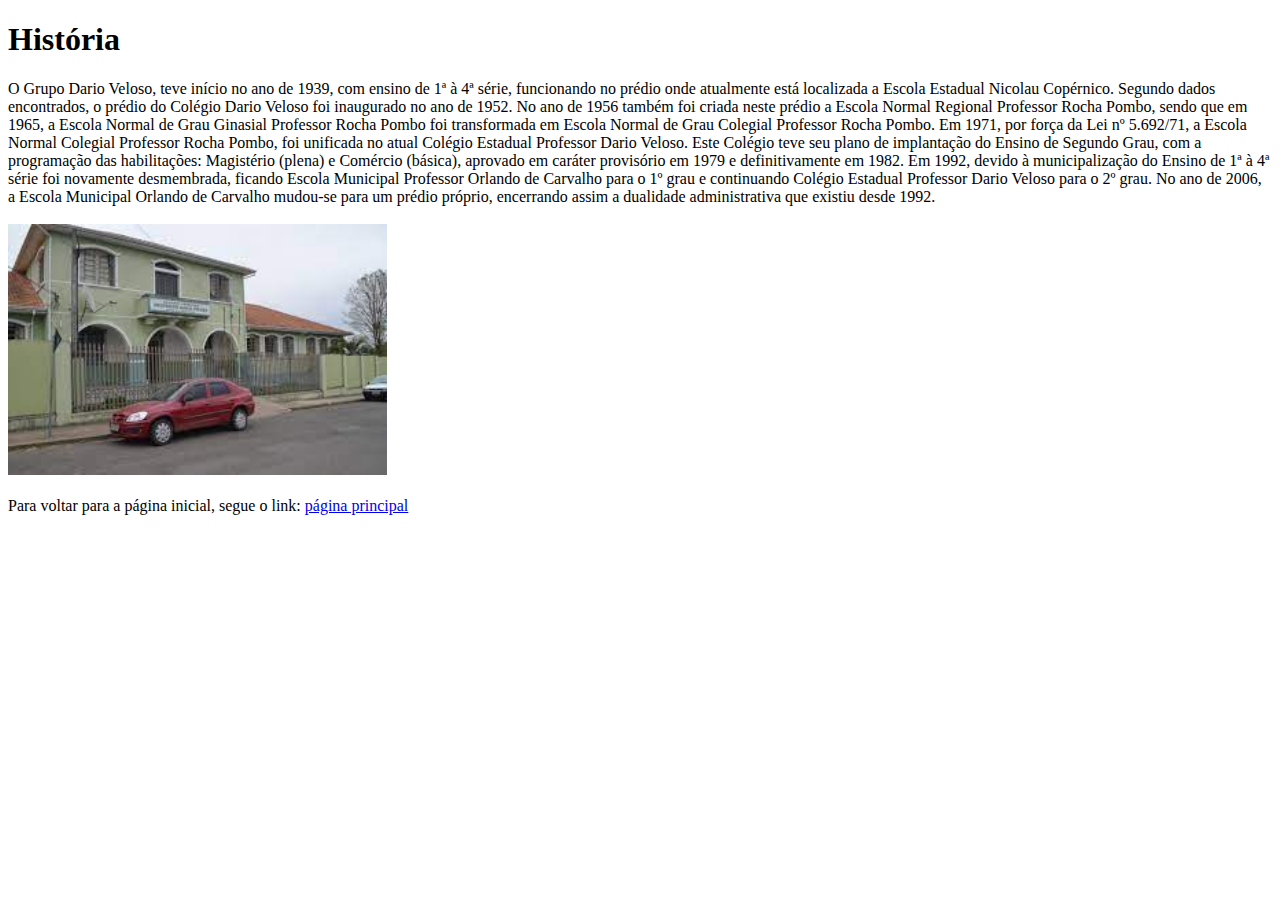
==== escola.html @ 979a0419 "att" ====
<!DOCTYPE html>
<html lang="en">
<head>
    <meta charset="UTF-8">
    <meta http-equiv="X-UA-Compatible" content="IE=edge">
    <meta name="viewport" content="width=device-width, initial-scale=1.0">
    <title>Dario Veloso</title>
</head>
<body>
    <h1>História</h1>
    <p>
        O Grupo Dario Veloso, teve início no ano de 1939, com ensino de 1ª à 4ª série, funcionando no prédio onde atualmente está localizada a Escola Estadual Nicolau Copérnico. Segundo dados encontrados, o prédio do Colégio Dario Veloso foi inaugurado no ano de 1952. No ano de 1956 também foi criada neste prédio a Escola Normal Regional Professor Rocha Pombo, sendo que em 1965, a Escola Normal de Grau Ginasial Professor Rocha Pombo foi transformada em Escola Normal de Grau Colegial Professor Rocha Pombo. Em 1971, por força da Lei nº 5.692/71, a Escola Normal Colegial Professor Rocha Pombo, foi unificada no atual Colégio Estadual Professor Dario Veloso. Este Colégio teve seu plano de implantação do Ensino de Segundo Grau, com a programação das habilitações: Magistério (plena) e Comércio (básica), aprovado em caráter provisório em 1979 e definitivamente em 1982. Em 1992, devido à municipalização do Ensino de 1ª à 4ª série foi novamente desmembrada, ficando Escola Municipal Professor Orlando de Carvalho para o 1º grau e continuando Colégio Estadual Professor Dario Veloso para o 2º grau. No ano de 2006, a Escola Municipal Orlando de Carvalho mudou-se para um prédio próprio, encerrando assim a dualidade administrativa que existiu desde 1992.<br><br><img src="img/dario.jpg" width="30%" height="30%" alt="Imagem do Dario"/> <br><br>Para voltar para a página inicial, segue o link: <a href="index.html" target="_blank" rel="external"> página principal</a>
    </p>
</body>
</html>
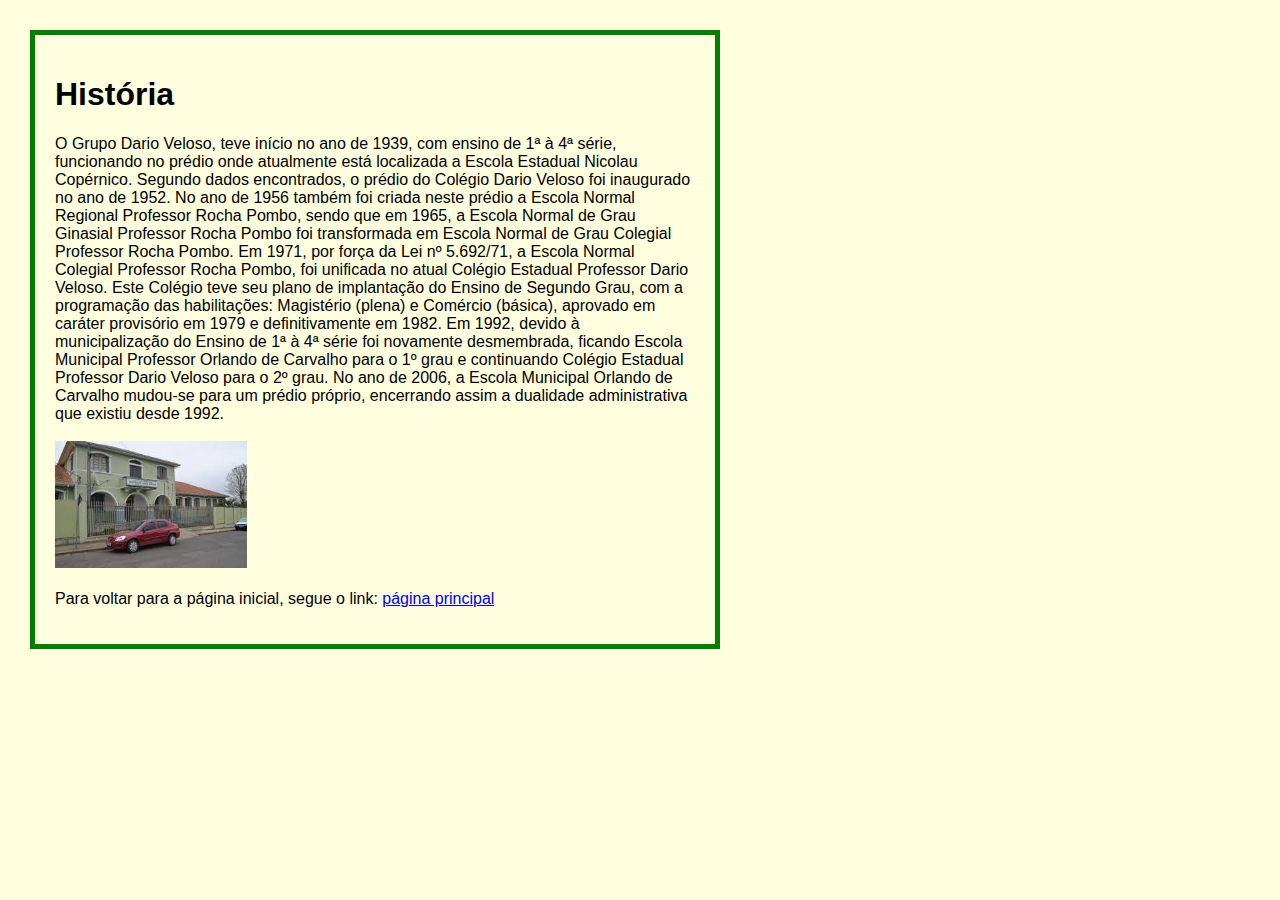
==== commit 2e5f9d84: "att" ====
--- a/escola.html
+++ b/escola.html
@@ -5,6 +5,7 @@
     <meta http-equiv="X-UA-Compatible" content="IE=edge">
     <meta name="viewport" content="width=device-width, initial-scale=1.0">
     <title>Dario Veloso</title>
+    <link rel="stylesheet" href="style.css">
 </head>
 <body>
     <h1>História</h1>
--- a/style.css
+++ b/style.css
@@ -0,0 +1,16 @@
+body{
+    font-family: Arial, Helvetica, sans-serif;
+    color: black;
+    width: 50%;
+    height: 100%;
+    margin-top: 30px;
+    margin-left: 30px;
+    margin-bottom: 30px;
+    margin-right: 30px;
+    border-style: solid;
+    border-width: 5px;
+    border-color: green;
+    padding: 20px;
+    background-color: lightyellow;
+
+}